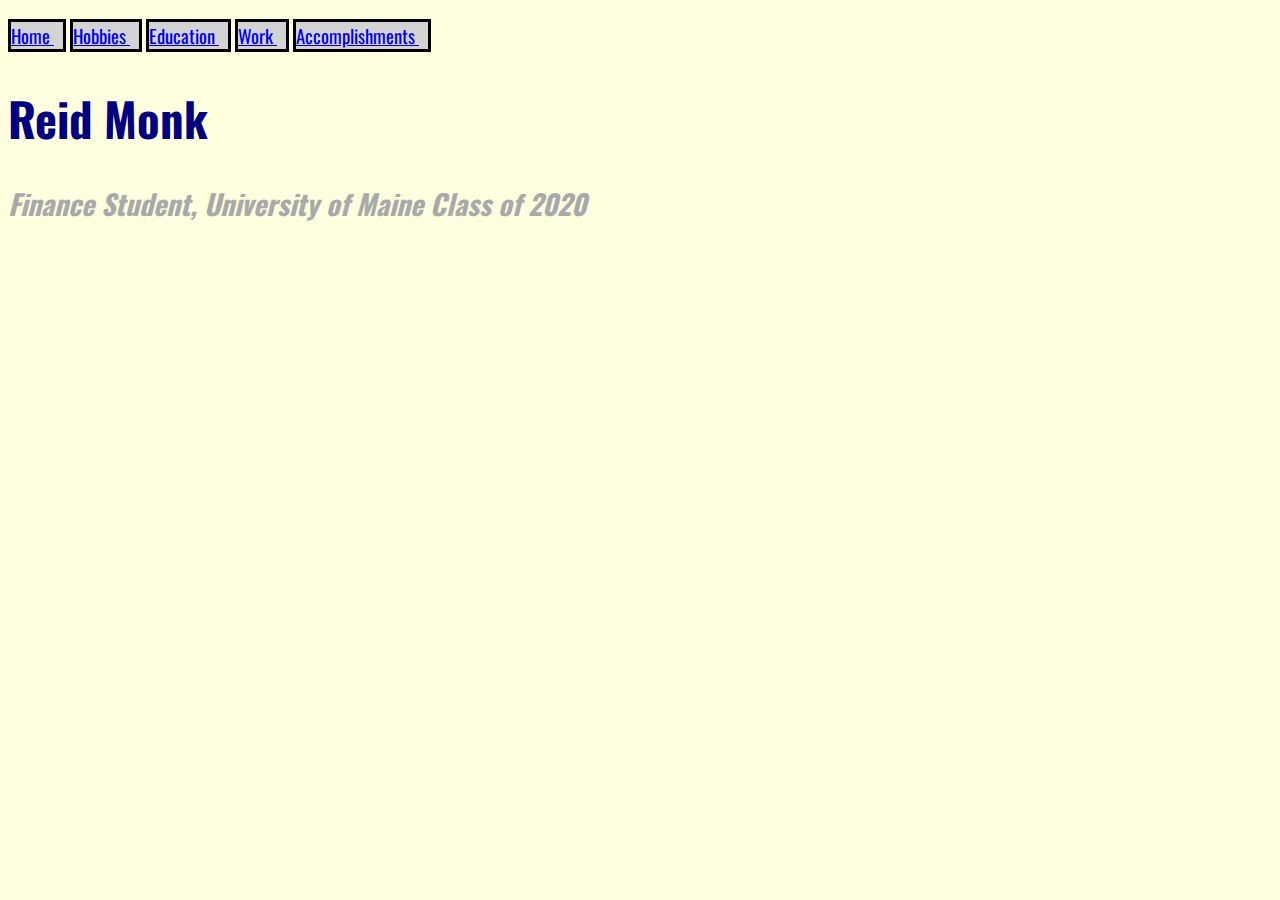
==== index.html @ aaea49c9 "Add files via upload" ====
<!DOCTYPE html>
<html>
	<head>
		<title>Homepage</title>
		<link href="https://fonts.googleapis.com/css?family=Oswald" rel="stylesheet">
		<link href="styles.css" rel="stylesheet">
			
	</head>
	<body>
	<nav>
	<p> <li> <A HREF="index.html"> Home </A> &ensp; </li>
	<li> <A HREF="hobbies.html"> Hobbies </A> &ensp; </li>
	 <li> <A HREF="education.html"> Education </A> &ensp; </li>
	<li> <A HREF="work.html"> Work </A> &ensp; </li>
	<li>  <A HREF="accomplishments.html"> Accomplishments </A> &ensp; </li>
	</nav>
	
	<h1>Reid Monk</h1>
		
	<h2>Finance Student, University of Maine Class of 2020 </h2>
		
	
	
	

	
	</body>
</html>
---- styles.css ----
body { background: lightyellow;
       color: darkgray;
       font-size: 14pt; }
h1 { font-size: 250%;
     font-weight: bold;
     color: navy } 
			
h2 { font-size: 150%;
	font-style: italic }

body { font-family: 'Oswald', sans-serif; }

nav li { display: inline-block; border: 3px solid black; background: lightgray}
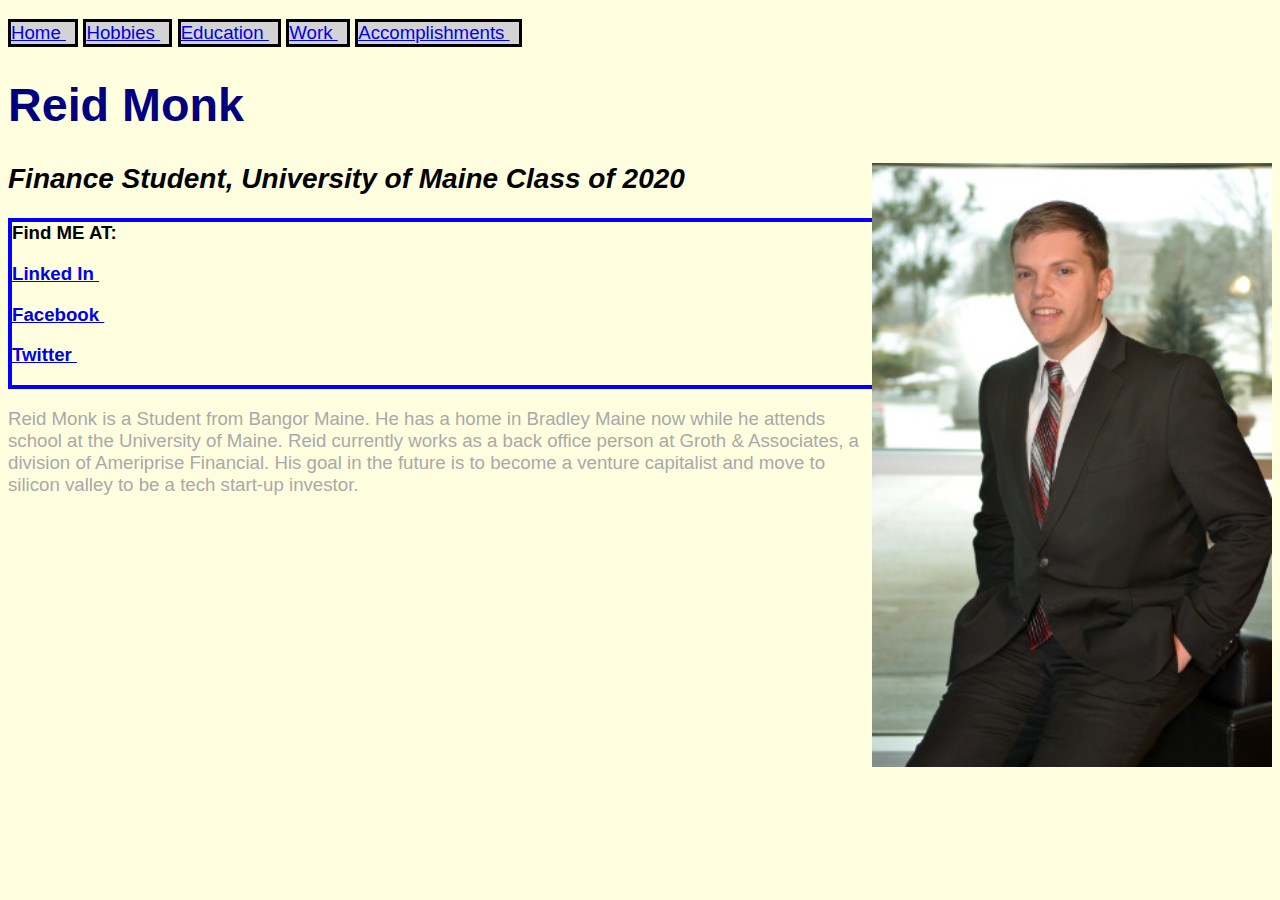
==== commit 2970bf13: "Add files via upload" ====
--- a/index.html
+++ b/index.html
@@ -7,6 +7,11 @@
 			
 	</head>
 	<body>
+	<style> img  {
+    float: right;
+    margin: 0 0 10px 10px;
+	}
+	</style>
 	<nav>
 	<p> <li> <A HREF="index.html"> Home </A> &ensp; </li>
 	<li> <A HREF="hobbies.html"> Hobbies </A> &ensp; </li>
@@ -16,8 +21,20 @@
 	</nav>
 	
 	<h1>Reid Monk</h1>
+		 <IMG SRC="me.jpg" width="400">
+	<h2>Finance Student, University of Maine Class of 2020 </h2>
 		
-	<h2>Finance Student, University of Maine Class of 2020 </h2>
+		<h3> Find ME AT: 
+		
+		<p><A HREF="https://www.linkedin.com/in/reid-monk-99b060b6"> Linked In </A> &ensp;
+		<p><A HREF="https://www.facebook.com/reid.monk.1"> Facebook </A> &ensp;
+		<p><A HREF="https://twitter.com/rmonk16?lang=en"> Twitter </A> &ensp; </h3> 
+		
+		Reid Monk is a Student from Bangor Maine. He has a home in Bradley Maine now while
+	 he attends school at the University of Maine. Reid currently works as a back office person 
+	 at Groth & Associates, a division of Ameriprise Financial. His goal in the future is to 
+	 become a venture capitalist and move to silicon valley to be a tech start-up investor. 
+	 
 		
 	
 	
--- a/styles.css
+++ b/styles.css
@@ -6,9 +6,17 @@
      color: navy } 
 			
 h2 { font-size: 150%;
-	font-style: italic }
+	font-style: italic;
+	color: black }
+	
+h3 {font-size: 100%;
+	font-family: 'arial', sans-serif;
+	color: black ;
+	border: 4px solid blue } 
+	
 
-body { font-family: 'Oswald', sans-serif; }
+
+body { font-family: 'arial', sans-serif; }
 
 nav li { display: inline-block; border: 3px solid black; background: lightgray}
  
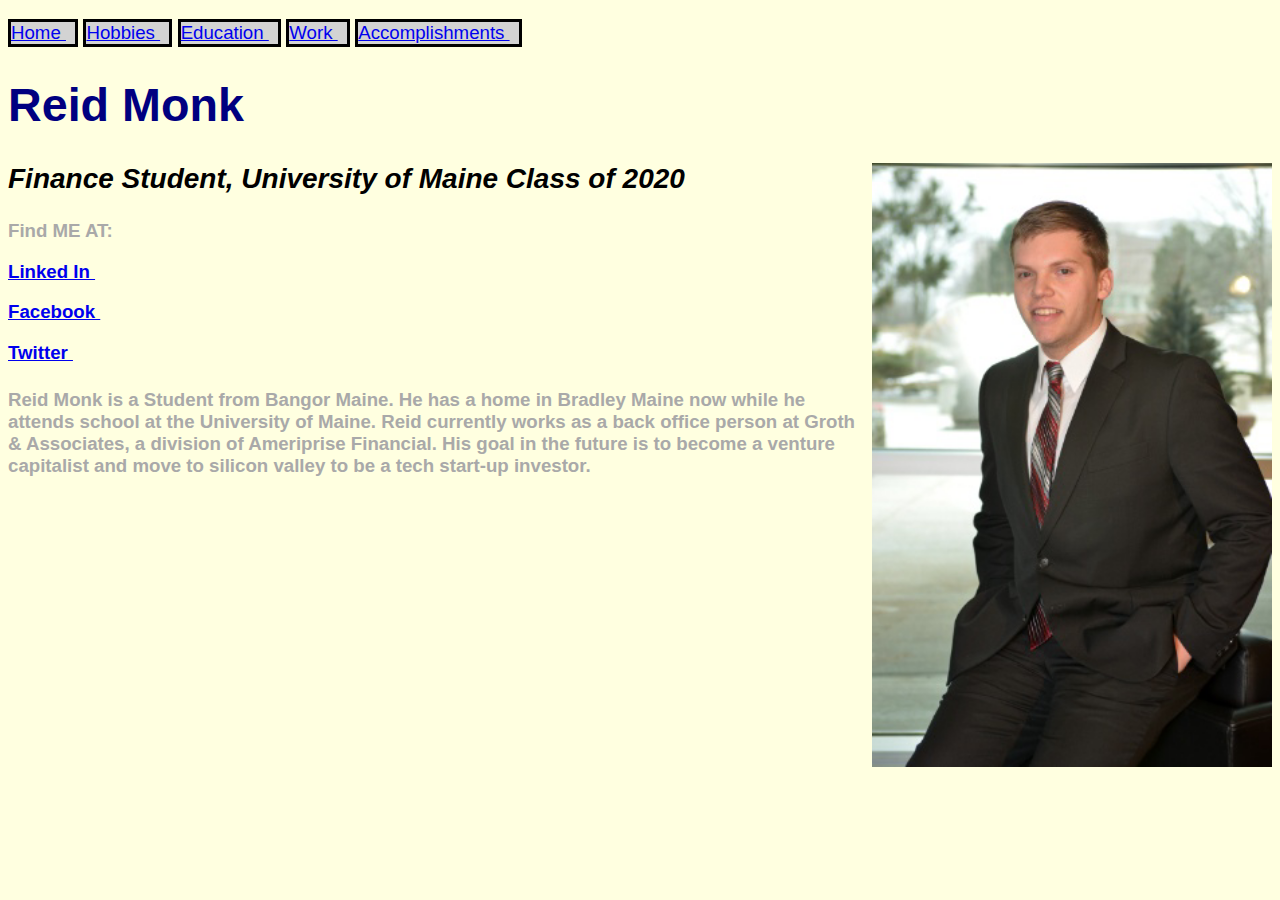
==== commit 6dbb2de0: "Update index.html" ====
--- a/index.html
+++ b/index.html
@@ -8,7 +8,7 @@
 	</head>
 	<body>
 	<style> img  {
-    float: right;
+	float: right;
     margin: 0 0 10px 10px;
 	}
 	</style>
@@ -24,22 +24,15 @@
 		 <IMG SRC="me.jpg" width="400">
 	<h2>Finance Student, University of Maine Class of 2020 </h2>
 		
-		<h3> Find ME AT: 
+		<h4> Find ME AT: 
 		
 		<p><A HREF="https://www.linkedin.com/in/reid-monk-99b060b6"> Linked In </A> &ensp;
 		<p><A HREF="https://www.facebook.com/reid.monk.1"> Facebook </A> &ensp;
-		<p><A HREF="https://twitter.com/rmonk16?lang=en"> Twitter </A> &ensp; </h3> 
+		<p><A HREF="https://twitter.com/rmonk16?lang=en"> Twitter </A> &ensp; </h4> 
 		
-		Reid Monk is a Student from Bangor Maine. He has a home in Bradley Maine now while
+		<h4> Reid Monk is a Student from Bangor Maine. He has a home in Bradley Maine now while
 	 he attends school at the University of Maine. Reid currently works as a back office person 
 	 at Groth & Associates, a division of Ameriprise Financial. His goal in the future is to 
 	 become a venture capitalist and move to silicon valley to be a tech start-up investor. 
 	 
 		
-	
-	
-	
-
-	
-	</body>
-</html>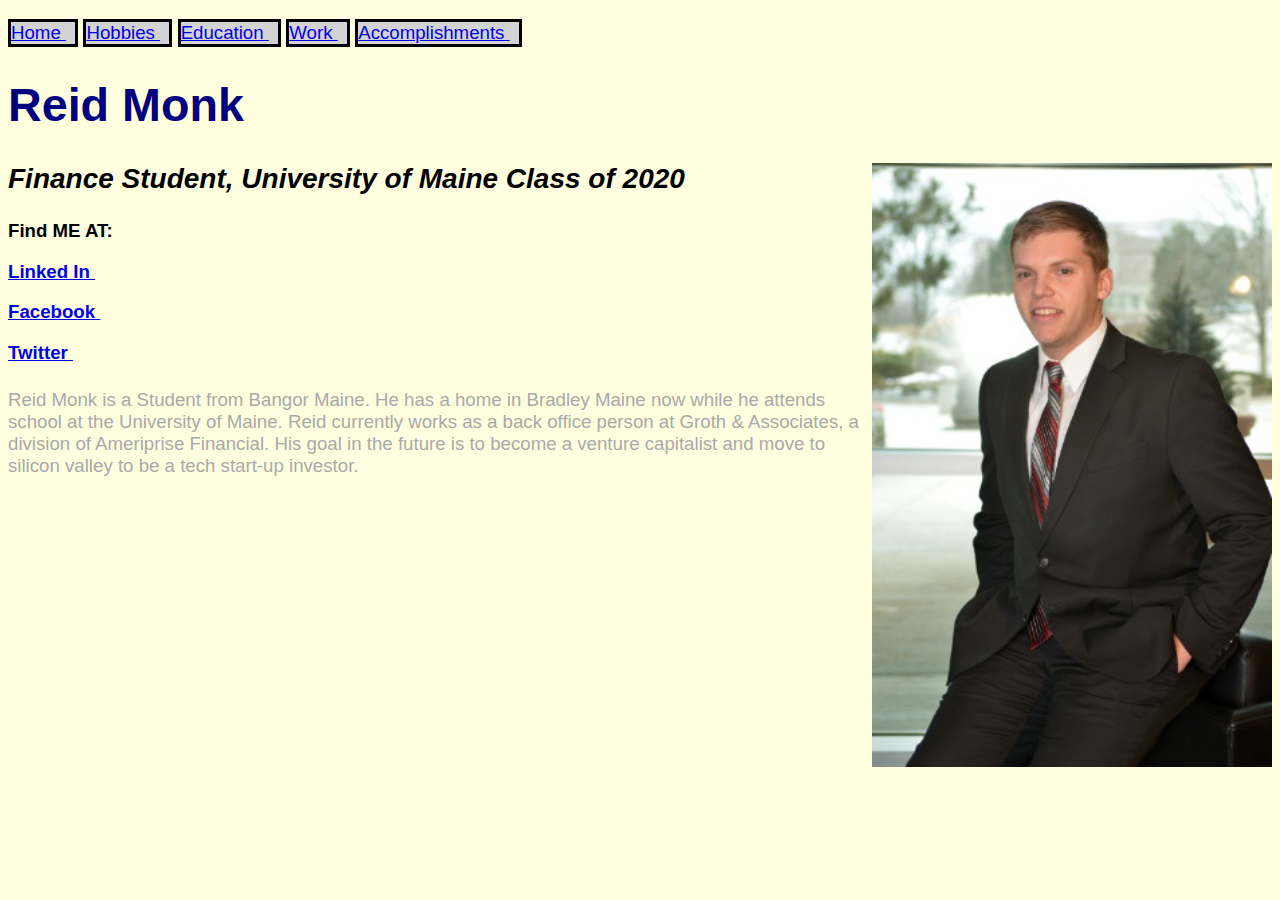
==== commit 6348924b: "Update index.html" ====
--- a/index.html
+++ b/index.html
@@ -30,9 +30,9 @@
 		<p><A HREF="https://www.facebook.com/reid.monk.1"> Facebook </A> &ensp;
 		<p><A HREF="https://twitter.com/rmonk16?lang=en"> Twitter </A> &ensp; </h4> 
 		
-		<h4> Reid Monk is a Student from Bangor Maine. He has a home in Bradley Maine now while
+		 Reid Monk is a Student from Bangor Maine. He has a home in Bradley Maine now while
 	 he attends school at the University of Maine. Reid currently works as a back office person 
 	 at Groth & Associates, a division of Ameriprise Financial. His goal in the future is to 
-	 become a venture capitalist and move to silicon valley to be a tech start-up investor. 
+	 become a venture capitalist and move to silicon valley to be a tech start-up investor. </h4>
 	 
 		
--- a/styles.css
+++ b/styles.css
@@ -14,6 +14,10 @@
 	color: black ;
 	border: 4px solid blue } 
 	
+h4 {font-size: 100%;
+	font-family: 'arial', sans-serif;
+	color: black ;
+	 }
 
 
 body { font-family: 'arial', sans-serif; }
